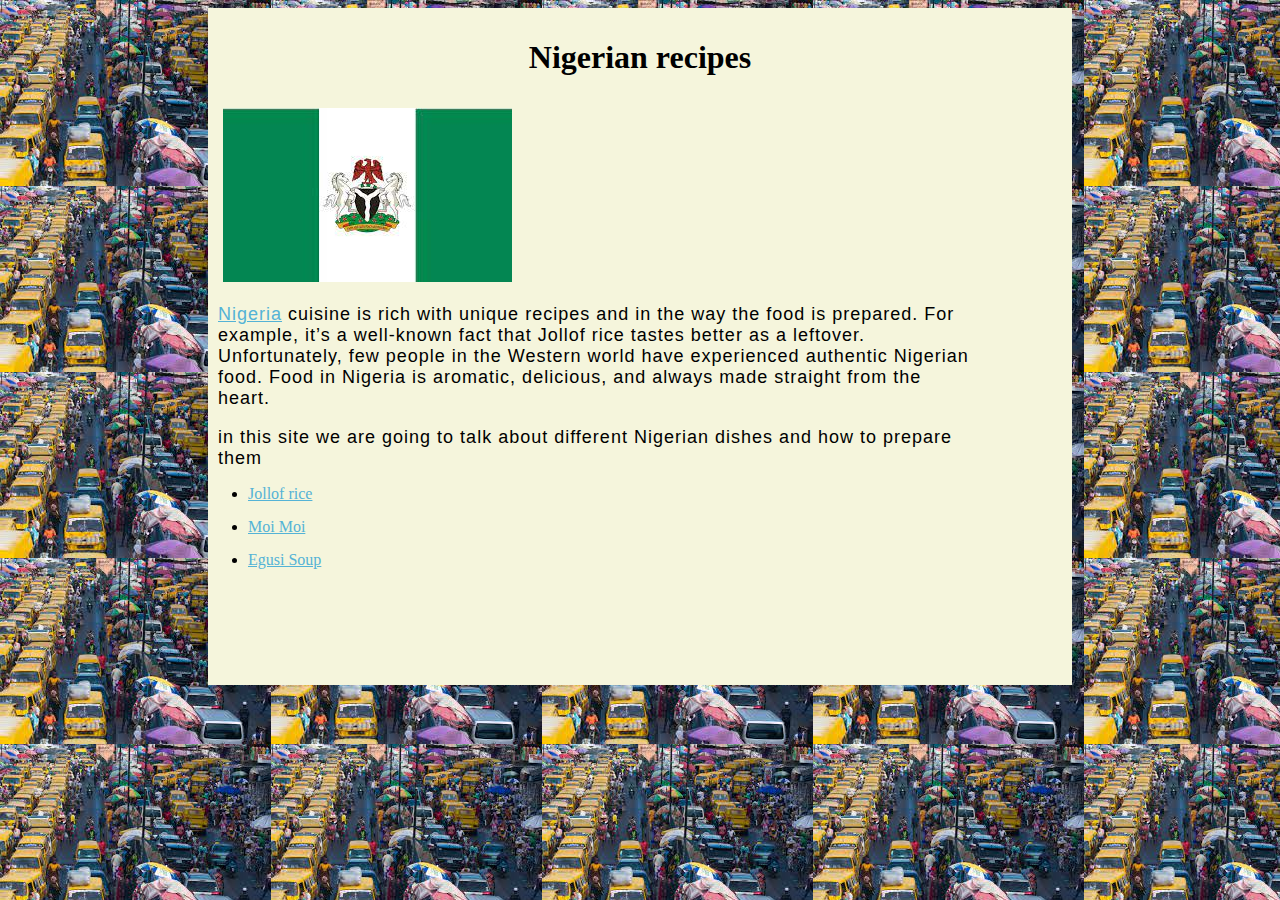
==== index.html @ 6c665358 "second commit" ====
<!DOCTYPE html>
<html lang="en">
<head>
    <meta charset="UTF-8">
    <meta http-equiv="X-UA-Compatible" content="IE=edge">
    <meta name="viewport" content="width=device-width, initial-scale=1.0">
    <title>Nigerian recipes</title>
    <link href="indexstyle.css" rel="stylesheet">
</head>
<body>
    <div>
    <h1>Nigerian recipes</h1>
    <img src="[data-uri]" alt="picture of nigerian flag">
    <p><a href="https://en.wikipedia.org/wiki/Nigeria">Nigeria</a> cuisine is rich with unique recipes and in the way the food is prepared. For example, it’s a well-known fact that Jollof rice tastes better as a leftover.  Unfortunately, few people in the Western world have experienced authentic Nigerian food. Food in Nigeria is aromatic, delicious, and always made straight from the heart. </p>
    <p>in this site we are going to talk about different Nigerian dishes and how to prepare them</p>
    <ul>
        <li><a href="./recipes/jollof.html">Jollof rice</a></li>
        <li><a href="./recipes/moimoi.html">Moi Moi</a></li>
        <li><a href="./recipes/egusi.html">Egusi Soup</a></li>
    </ul>
    </div>
</body>
</html>
---- indexstyle.css ----
body {background-image: url([data-uri]);}

div {background-color:beige;
     margin-left: 200px;
     margin-right: 200px;
     padding-bottom: 100px;
     padding-top: 10px;
    }
 
img {margin-left: 15px;}
     
h1 {padding-bottom: 10px;
    text-align: center;
    }

li {margin-bottom: 15px;}

p {padding-left: 10px;
    padding-right: 100px;
    font-size: large;
    font-family: Arial, Helvetica, sans-serif;
    margin-bottom: 10px;
    letter-spacing: 1px;}

a:hover {box-shadow: inset 200px 0 0 0 #54b3d6;
    color: white}

a {
    box-shadow: inset 0 0 0 0 #54b3d6;
    color: #54b3d6;
    margin: 0 -.25rem;
    padding: 0 .25rem;
    transition: color .3s ease-in-out, box-shadow .3s ease-in-out;}

a:visited {color: purple;}
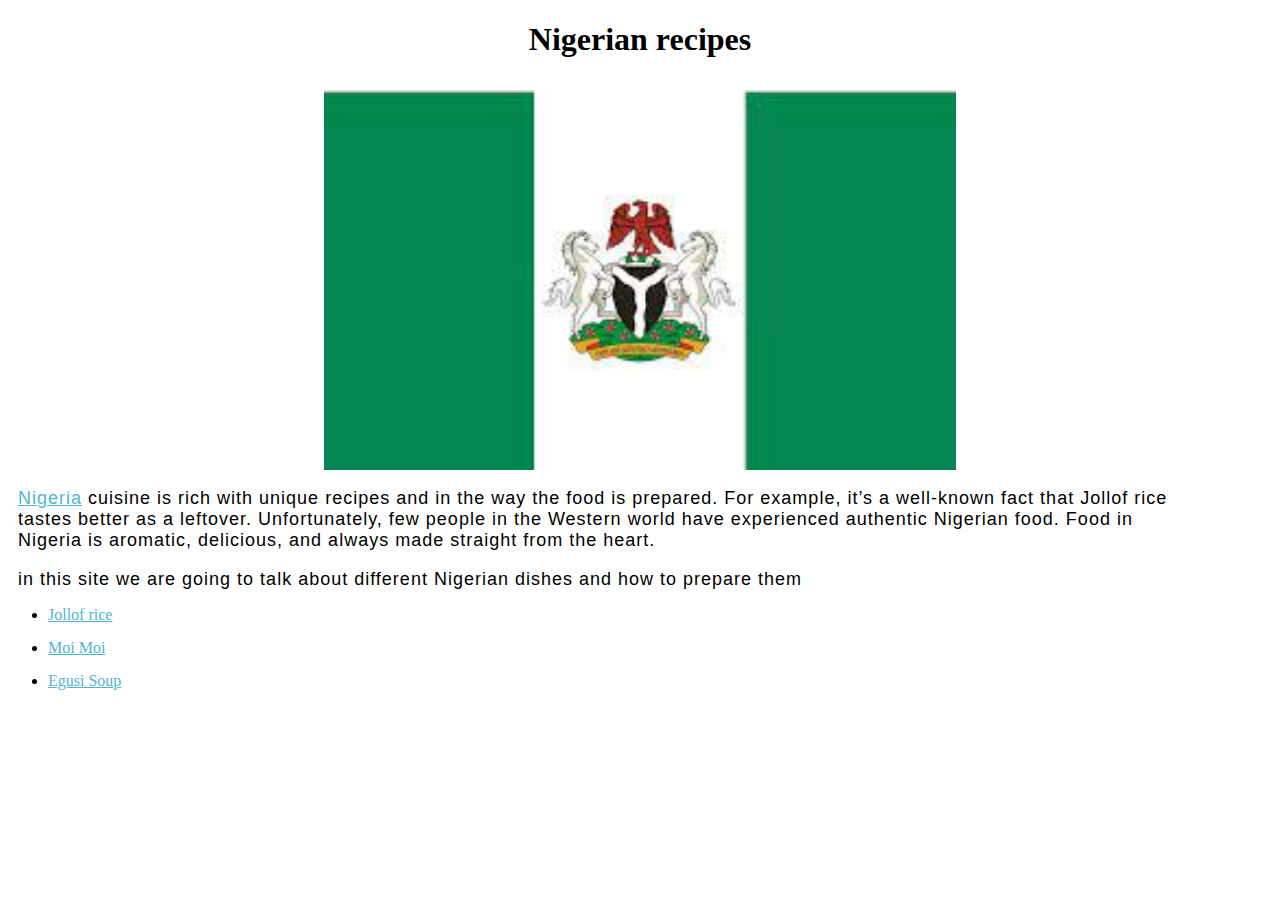
==== commit 1047251b: "Update index.html" ====
--- a/index.html
+++ b/index.html
@@ -10,7 +10,7 @@
 <body>
     <div>
     <h1>Nigerian recipes</h1>
-    <img src="[data-uri]" alt="picture of nigerian flag">
+    <img src="[data-uri]" alt="picture of nigerian flag" class="center">
     <p><a href="https://en.wikipedia.org/wiki/Nigeria">Nigeria</a> cuisine is rich with unique recipes and in the way the food is prepared. For example, it’s a well-known fact that Jollof rice tastes better as a leftover.  Unfortunately, few people in the Western world have experienced authentic Nigerian food. Food in Nigeria is aromatic, delicious, and always made straight from the heart. </p>
     <p>in this site we are going to talk about different Nigerian dishes and how to prepare them</p>
     <ul>
@@ -20,4 +20,4 @@
     </ul>
     </div>
 </body>
-</html>+</html>
--- a/indexstyle.css
+++ b/indexstyle.css
@@ -1,12 +1,10 @@
-body {background-image: url([data-uri]);}
+.center {
+    display: block;
+    margin-left: auto;
+    margin-right: auto;
+    width: 50%;}
 
-div {background-color:beige;
-     margin-left: 200px;
-     margin-right: 200px;
-     padding-bottom: 100px;
-     padding-top: 10px;
-    }
- 
+
 img {margin-left: 15px;}
      
 h1 {padding-bottom: 10px;
@@ -32,4 +30,4 @@
     padding: 0 .25rem;
     transition: color .3s ease-in-out, box-shadow .3s ease-in-out;}
 
-a:visited {color: purple;}+a:visited {color: purple;}
